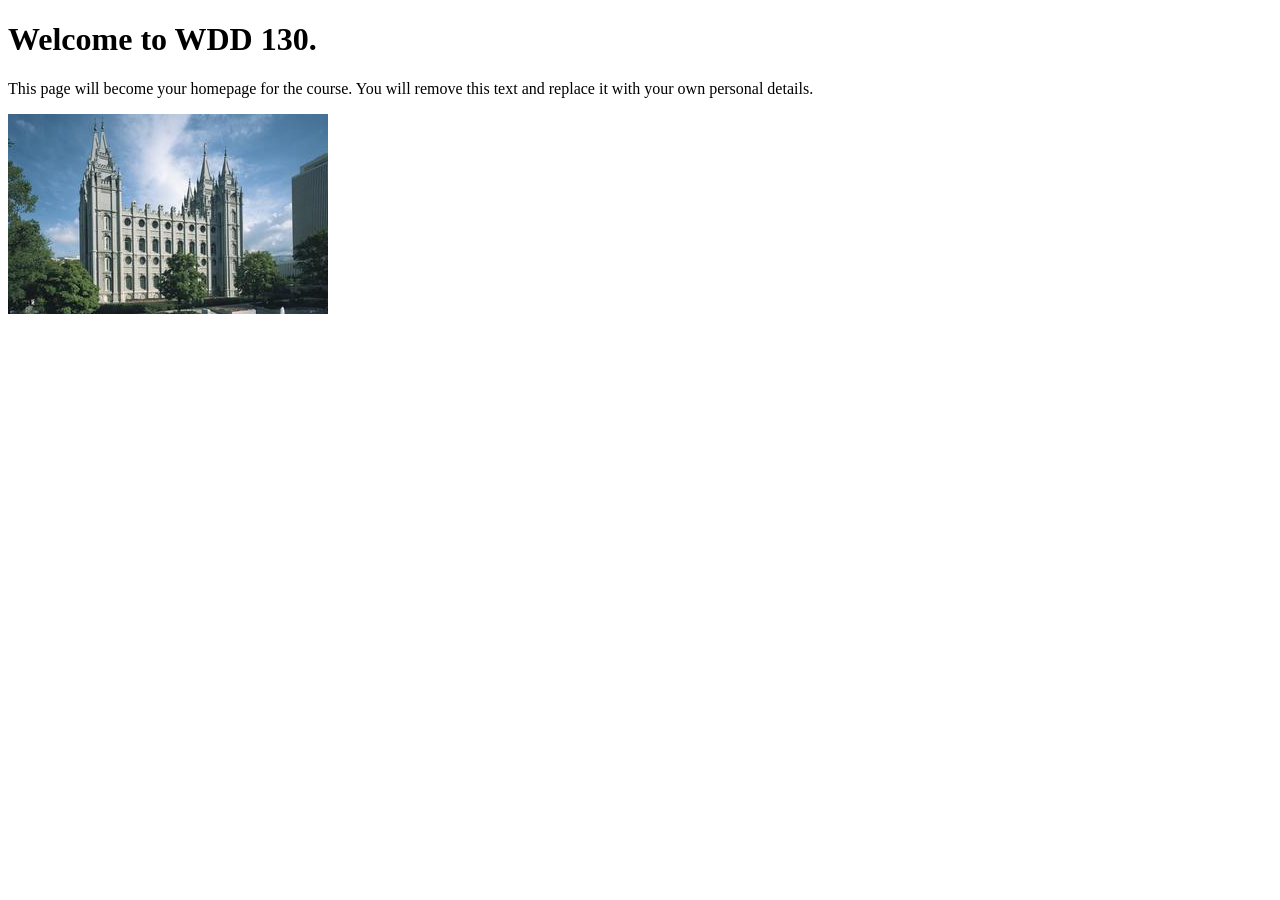
==== index.html @ b9b1c0d3 "Initial commit" ====
<!DOCTYPE html>
<html lang="en">
<head>
    <meta charset="UTF-8">
    <meta name="viewport" content="width=device-width, initial-scale=1.0">
    <title>WDD 130 | Personal Homepage</title>
</head>
<body>
    <h1>Welcome to WDD 130.</h1>
    <p>This page will become your homepage for the course. You will remove this text and replace it with your own personal details.</p>

    <img src="images/salt-lake-temple.jpg" alt="The Salt Lake Temple.">
</body>
</html>
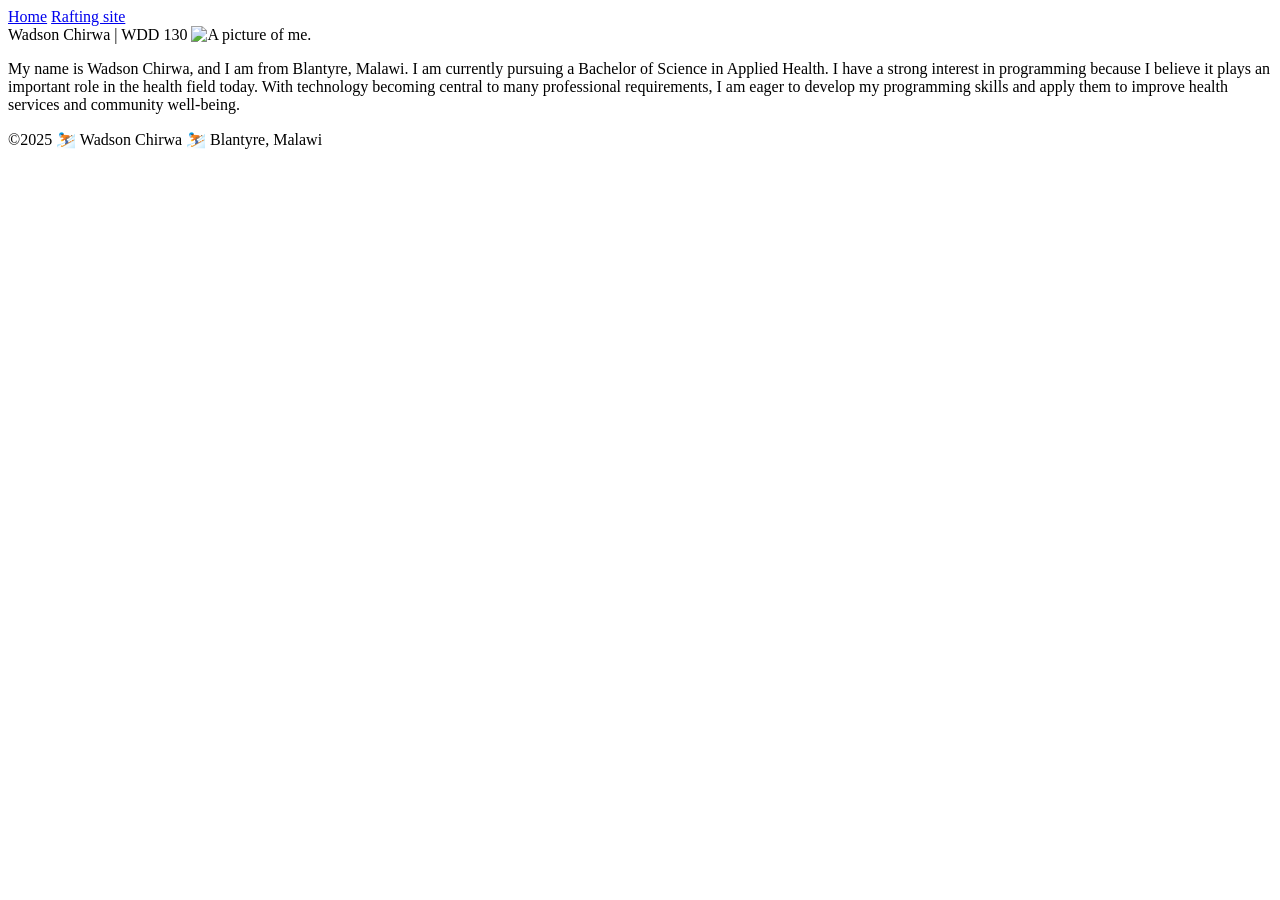
==== commit b1954b39: "this is an innitial commit" ====
--- a/index.html
+++ b/index.html
@@ -1,14 +1,24 @@
 <!DOCTYPE html>
-<html lang="en">
-<head>
-    <meta charset="UTF-8">
-    <meta name="viewport" content="width=device-width, initial-scale=1.0">
-    <title>WDD 130 | Personal Homepage</title>
-</head>
-<body>
-    <h1>Welcome to WDD 130.</h1>
-    <p>This page will become your homepage for the course. You will remove this text and replace it with your own personal details.</p>
-
-    <img src="images/salt-lake-temple.jpg" alt="The Salt Lake Temple.">
-</body>
+<html lang="en-US">
+    <head>
+        <meta charset="UTF-8">
+        <meta name="viewport" content="width=device-width, initial-scale=1.0">
+        <title>Wadson Chirwa | WDD 130</title>
+    </head>
+    <body>
+        <header>
+            <nav>
+                <a href="#">Home</a>
+                <a href="wwr/">Rafting site</a>
+            </nav>
+        </header>
+        <main 
+            <h1>Wadson Chirwa | WDD 130</h1>
+            <img src=""images/image/Wadson_Chirwa.jpeg "" alt="A picture of me.">
+            <p>My name is Wadson Chirwa, and I am from Blantyre, Malawi. I am currently pursuing a Bachelor of Science in Applied Health. I have a strong interest in programming because I believe it plays an important role in the health field today. With technology becoming central to many professional requirements, I am eager to develop my programming skills and apply them to improve health services and community well-being.</p>
+        <main>
+        <footer>
+            <p>©2025 ⛷️ Wadson Chirwa ⛷️ Blantyre, Malawi</p>
+        </footer>
+    </body>
 </html>
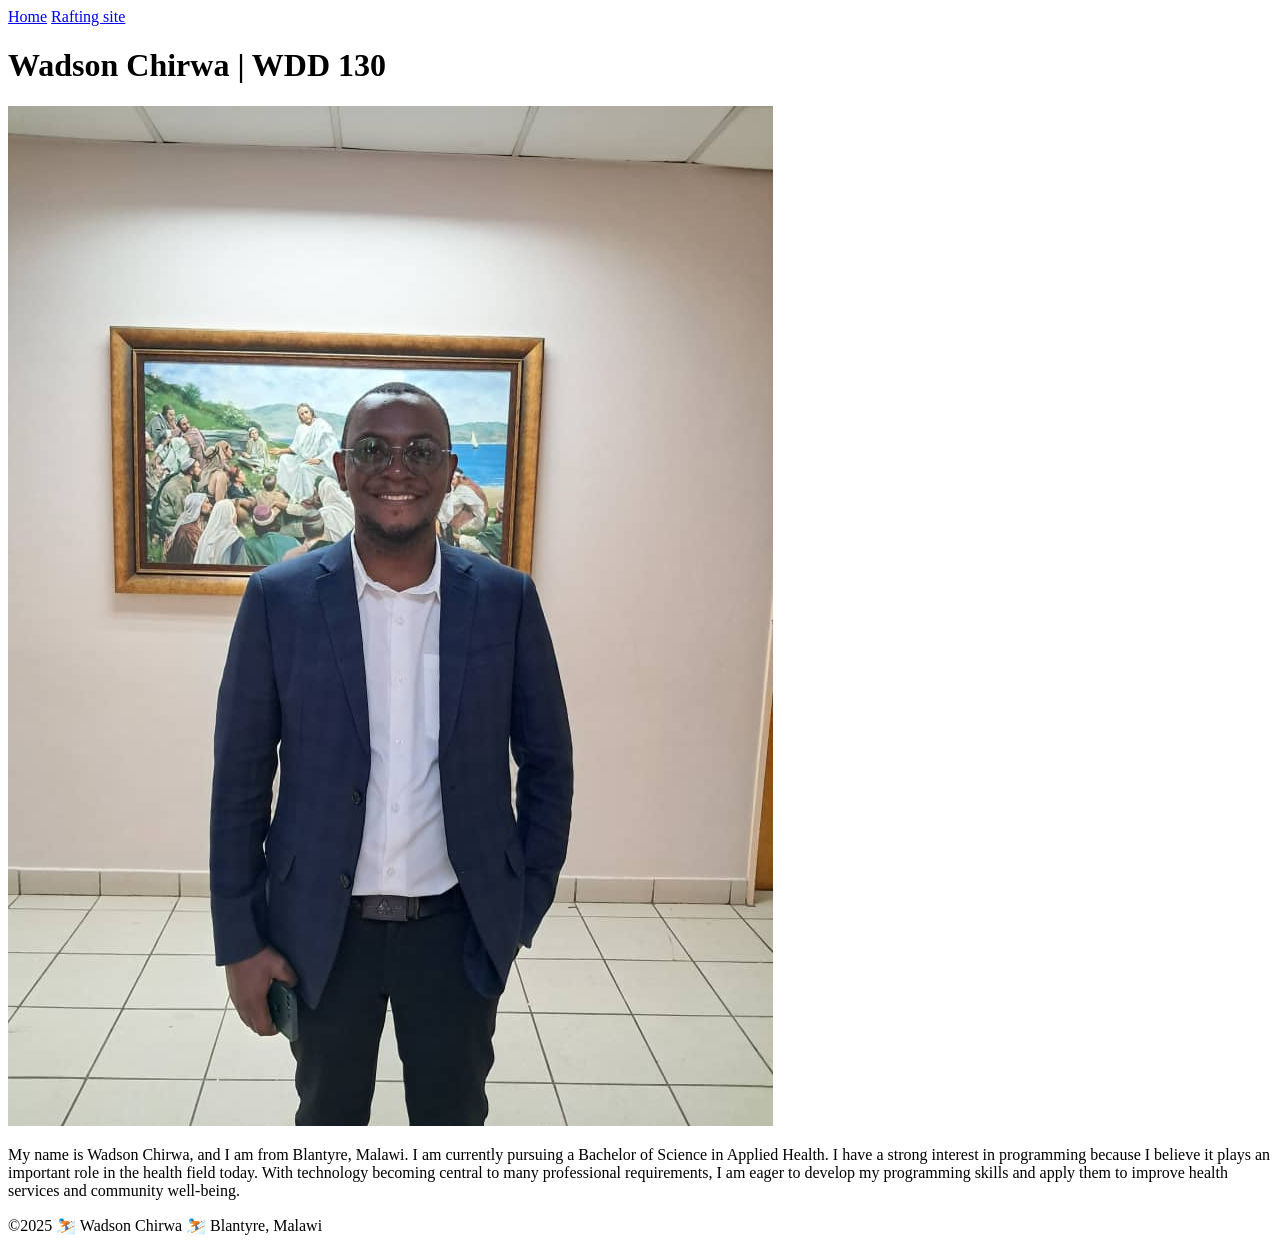
==== commit 30cb568f: "Refined text" ====
--- a/index.html
+++ b/index.html
@@ -1,24 +1,30 @@
 <!DOCTYPE html>
 <html lang="en-US">
-    <head>
-        <meta charset="UTF-8">
-        <meta name="viewport" content="width=device-width, initial-scale=1.0">
-        <title>Wadson Chirwa | WDD 130</title>
-    </head>
-    <body>
-        <header>
-            <nav>
-                <a href="#">Home</a>
-                <a href="wwr/">Rafting site</a>
-            </nav>
-        </header>
-        <main 
-            <h1>Wadson Chirwa | WDD 130</h1>
-            <img src=""images/image/Wadson_Chirwa.jpeg "" alt="A picture of me.">
-            <p>My name is Wadson Chirwa, and I am from Blantyre, Malawi. I am currently pursuing a Bachelor of Science in Applied Health. I have a strong interest in programming because I believe it plays an important role in the health field today. With technology becoming central to many professional requirements, I am eager to develop my programming skills and apply them to improve health services and community well-being.</p>
-        <main>
-        <footer>
-            <p>©2025 ⛷️ Wadson Chirwa ⛷️ Blantyre, Malawi</p>
-        </footer>
-    </body>
+
+<head>
+    <meta charset="UTF-8">
+    <meta name="viewport" content="width=device-width, initial-scale=1.0">
+    <title>Wadson Chirwa | WDD 130</title>
+</head>
+
+<body>
+    <header>
+        <nav>
+            <a href="#">Home</a>
+            <a href="wwr/">Rafting site</a>
+        </nav>
+    </header>
+    <main>
+        <h1>Wadson Chirwa | WDD 130</h1>
+        <img src="images/image/Wadson_Chirwa.jpeg" alt="A picture of me.">
+        <p>My name is Wadson Chirwa, and I am from Blantyre, Malawi. I am currently pursuing a Bachelor of Science in
+            Applied Health. I have a strong interest in programming because I believe it plays an important role in the
+            health field today. With technology becoming central to many professional requirements, I am eager to
+            develop my programming skills and apply them to improve health services and community well-being.</p>
+    </main>
+    <footer>
+        <p>©2025 ⛷️ Wadson Chirwa ⛷️ Blantyre, Malawi</p>
+    </footer>
+</body>
+
 </html>
